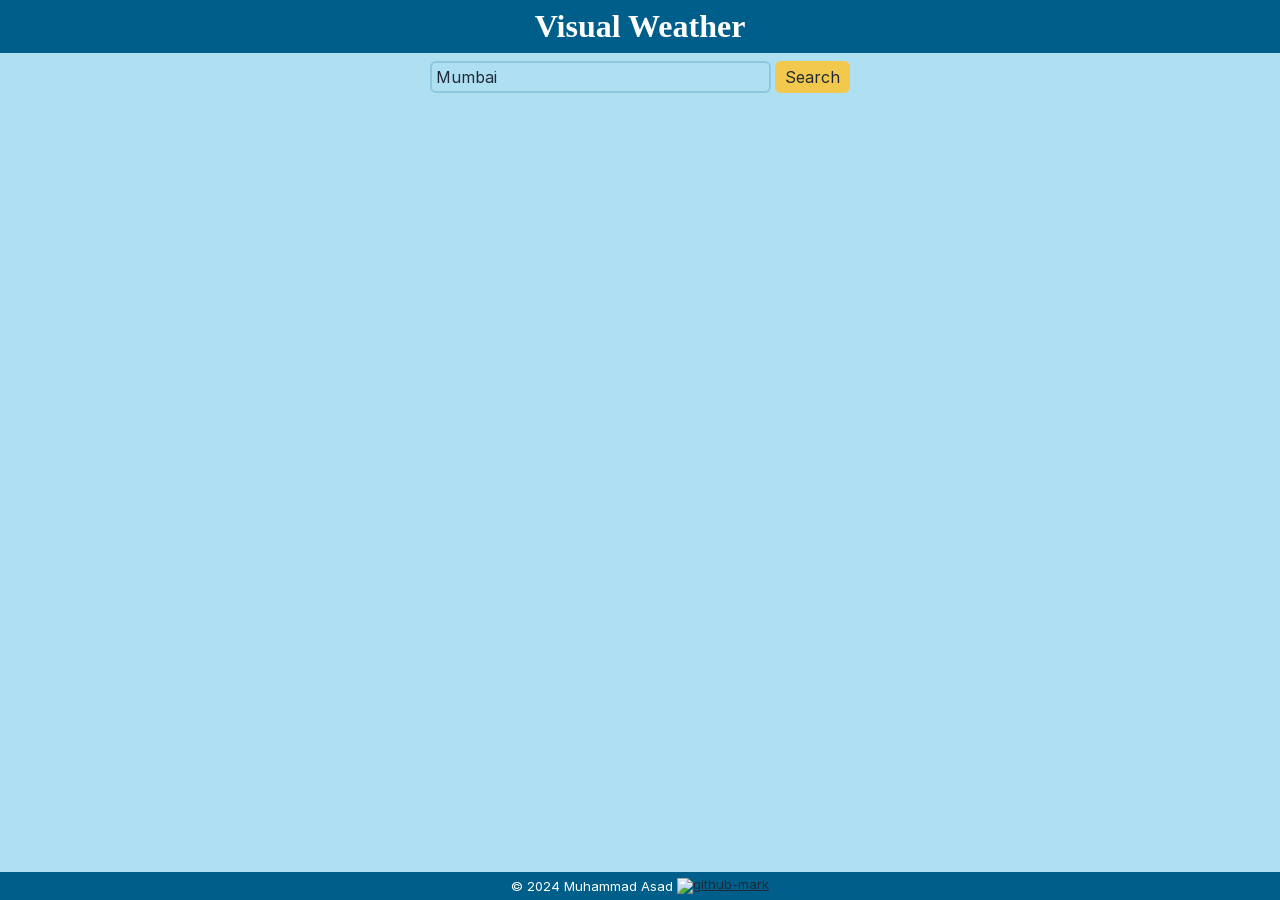
==== index.html @ 8ce995e8 "Deployment commit" ====
<!doctype html><html lang="en"><head><meta charset="UTF-8"><meta name="viewport" content="width=device-width,initial-scale=1"><title>Visual Weather</title><script defer="defer" src="main.js"></script></head><body><header><h1>Visual Weather</h1><div class="search-bar"><input name="city" value="mumbai" placeholder="Search"> <button aria-label="search"><span>Search</span> <span aria-hidden="true" class="spinner hide"></span></button> <span id="status" class="sr-only" aria-live="polite"></span></div></header><main><div class="weather-card hide"><div class="address"><img src="a2eec1be2591cea84bbb.svg" alt=""><p class="semi-bold"></p></div><div class="current-weather"><img alt="" class="weather-icon"><div><p class="curr-temp"></p><p class="feels-like text-secondary"></p></div><div class="dropdown-wrapper"><button class="toggle-btn" aria-label="Select temperature unit">⋮</button><div class="dropdown hide"><p><input type="radio" name="unit" id="fahrenheit-btn"> <label for="fahrenheit-btn">Fahrenheit – °F</label></p><p><input type="radio" name="unit" id="celsius-btn" checked="checked"> <label for="celsius-btn">Celsius – °C</label></p></div></div><div class="weather-summary"><p class="conditions semi-bold"></p><p class="desc text-secondary"></p></div><div class="weather-metrics"><div><img src="1ffab8c1bd2da74e0ca5.svg" alt=""><p class="precip value"></p><p class="label text-secondary">Precip</p></div><div><img src="b6efa1b20289d1a2df40.svg" alt=""><p class="uv-index value"></p><p class="label text-secondary">UV Index</p></div><div><img src="945ac7277f859a52e1f5.svg" alt=""><p class="wind-speed value"></p><p class="label text-secondary">Wind</p></div><div><img src="ec726583ff92065f5f16.svg" alt=""><p class="humidity value"></p><p class="label text-secondary">Humidity</p></div></div></div><div class="forecast"></div><p class="error-msg hide"></p></div></main><footer>© 2024 Muhammad Asad <a href="https://github.com/asadullahkhann"><img src="97ed8e7eef60d61ca469.svg" alt="github-mark"/></a></footer></body></html>
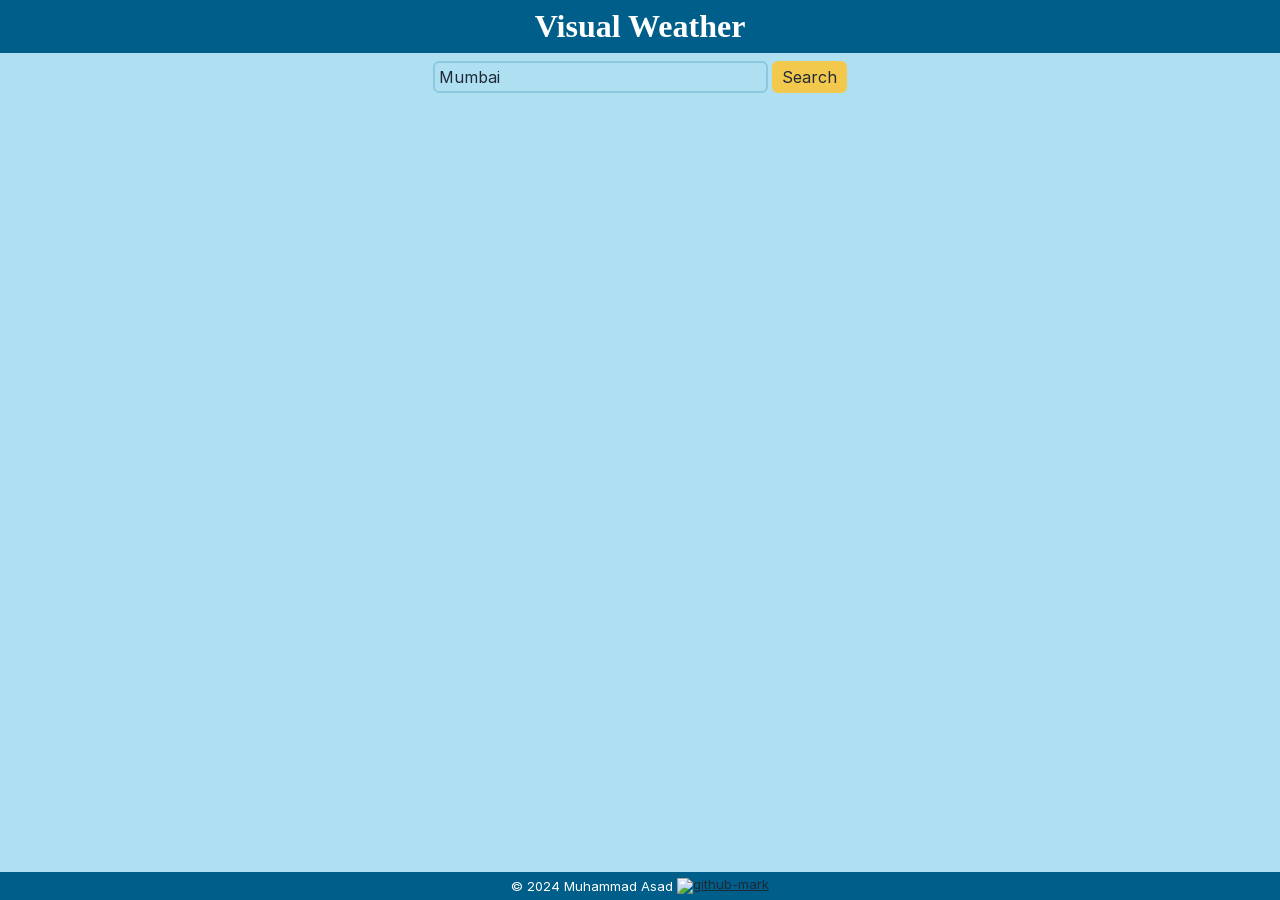
==== commit 3334d99d: "Deployment commit" ====
--- a/index.html
+++ b/index.html
@@ -1 +1 @@
-<!doctype html><html lang="en"><head><meta charset="UTF-8"><meta name="viewport" content="width=device-width,initial-scale=1"><title>Visual Weather</title><script defer="defer" src="main.js"></script></head><body><header><h1>Visual Weather</h1><div class="search-bar"><input name="city" value="mumbai" placeholder="Search"> <button aria-label="search"><span>Search</span> <span aria-hidden="true" class="spinner hide"></span></button> <span id="status" class="sr-only" aria-live="polite"></span></div></header><main><div class="weather-card hide"><div class="address"><img src="a2eec1be2591cea84bbb.svg" alt=""><p class="semi-bold"></p></div><div class="current-weather"><img alt="" class="weather-icon"><div><p class="curr-temp"></p><p class="feels-like text-secondary"></p></div><div class="dropdown-wrapper"><button class="toggle-btn" aria-label="Select temperature unit">⋮</button><div class="dropdown hide"><p><input type="radio" name="unit" id="fahrenheit-btn"> <label for="fahrenheit-btn">Fahrenheit – °F</label></p><p><input type="radio" name="unit" id="celsius-btn" checked="checked"> <label for="celsius-btn">Celsius – °C</label></p></div></div><div class="weather-summary"><p class="conditions semi-bold"></p><p class="desc text-secondary"></p></div><div class="weather-metrics"><div><img src="1ffab8c1bd2da74e0ca5.svg" alt=""><p class="precip value"></p><p class="label text-secondary">Precip</p></div><div><img src="b6efa1b20289d1a2df40.svg" alt=""><p class="uv-index value"></p><p class="label text-secondary">UV Index</p></div><div><img src="945ac7277f859a52e1f5.svg" alt=""><p class="wind-speed value"></p><p class="label text-secondary">Wind</p></div><div><img src="ec726583ff92065f5f16.svg" alt=""><p class="humidity value"></p><p class="label text-secondary">Humidity</p></div></div></div><div class="forecast"></div><p class="error-msg hide"></p></div></main><footer>© 2024 Muhammad Asad <a href="https://github.com/asadullahkhann"><img src="97ed8e7eef60d61ca469.svg" alt="github-mark"/></a></footer></body></html>+<!doctype html><html lang="en"><head><meta charset="UTF-8"><meta name="viewport" content="width=device-width,initial-scale=1"><title>Visual Weather</title><script defer="defer" src="main.js"></script></head><body><header><h1>Visual Weather</h1><div class="search-bar"><input name="city" value="mumbai" placeholder="Search"> <button aria-label="search"><span>Search</span> <span aria-hidden="true" class="spinner hide"></span></button> <span id="status" class="sr-only" aria-live="polite"></span></div></header><main><div class="weather-card hide"><div class="address"><img src="a2eec1be2591cea84bbb.svg" alt="" width="20" height="20"><p class="semi-bold"></p></div><div class="current-weather"><img alt="" class="weather-icon"><div><p class="curr-temp"></p><p class="feels-like text-secondary"></p></div><div class="dropdown-wrapper"><button class="toggle-btn" aria-label="Select temperature unit">⋮</button><div class="dropdown hide"><p><input type="radio" name="unit" id="fahrenheit-btn"> <label for="fahrenheit-btn">Fahrenheit – °F</label></p><p><input type="radio" name="unit" id="celsius-btn" checked="checked"> <label for="celsius-btn">Celsius – °C</label></p></div></div><div class="weather-summary"><p class="conditions semi-bold"></p><p class="desc text-secondary"></p></div><div class="weather-metrics"><div><img src="1ffab8c1bd2da74e0ca5.svg" alt="" width="20" height="20"><p class="precip value"></p><p class="label text-secondary">Precip</p></div><div><img src="945ac7277f859a52e1f5.svg" alt="" width="20" height="20"><p class="wind-speed value"></p><p class="label text-secondary">Wind</p></div><div><img src="ec726583ff92065f5f16.svg" alt="" width="20" height="20"><p class="humidity value"></p><p class="label text-secondary">Humidity</p></div><div><img src="b6efa1b20289d1a2df40.svg" alt="" width="20" height="20"><p class="uv-index value"></p><p class="label text-secondary">UV Index</p></div></div></div><div class="forecast"></div><p class="error-msg hide"></p></div></main><footer>© 2024 Muhammad Asad <a href="https://github.com/asadullahkhann"><img src="97ed8e7eef60d61ca469.svg" alt="github-mark" width="16" height="16"/></a></footer></body></html>
